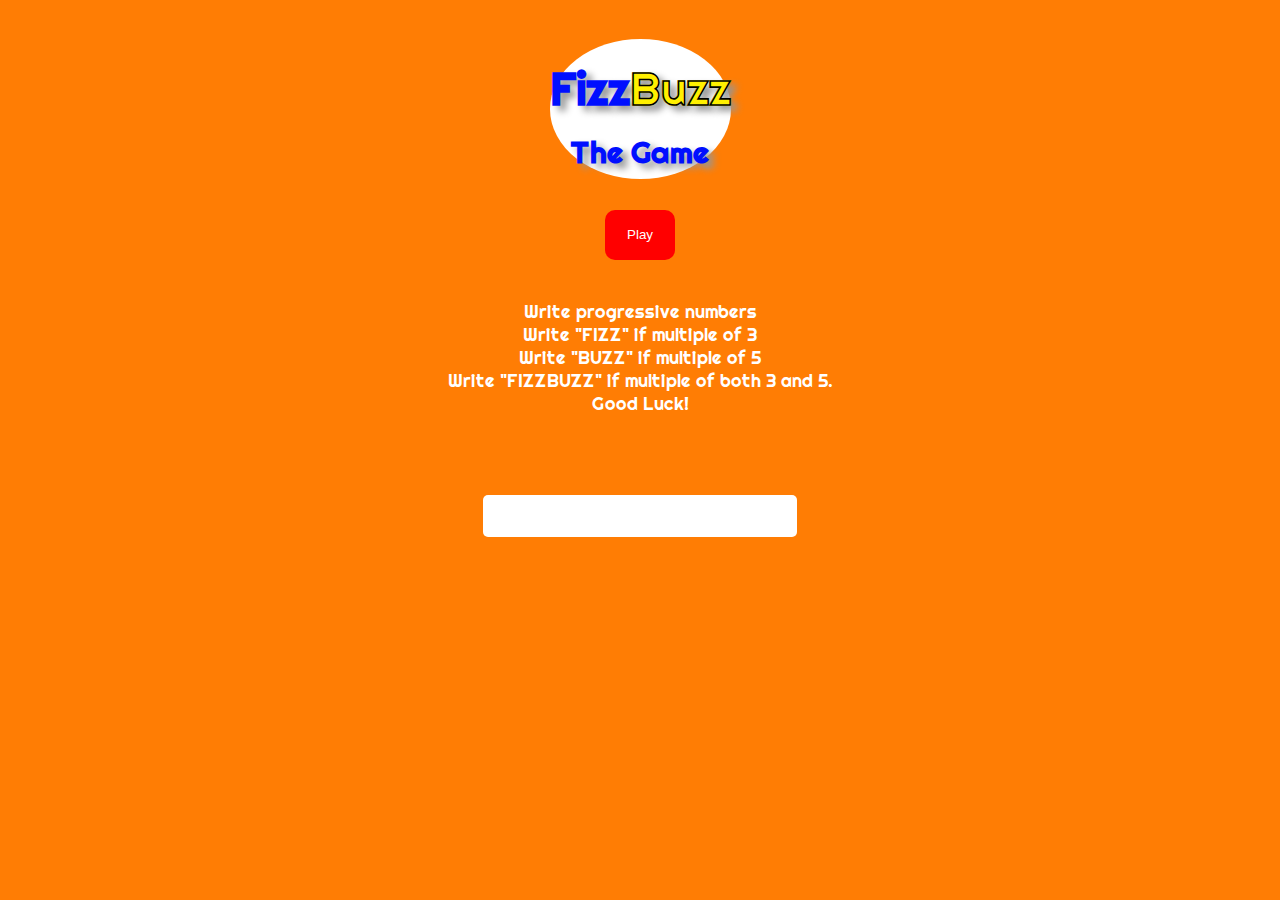
==== mainPage.html @ 7db7bc02 "[COMPLETED] Game Section (implemented logic, created ui)" ====
<!DOCTYPE html>
<html lang="en">
<head>
    <meta charset="UTF-8">
    <meta http-equiv="X-UA-Compatible" content="IE=edge">
    <meta name="viewport" content="width=device-width, initial-scale=1.0">
    <link rel="stylesheet" href="/main.css">
    <link rel="preconnect" href="https://fonts.gstatic.com">
    <link href="https://fonts.googleapis.com/css2?family=Righteous&display=swap" rel="stylesheet">
    <link href="https://fonts.googleapis.com/css2?family=Indie+Flower&family=Permanent+Marker&display=swap" rel="stylesheet">
    <title>FizzBuzz - The Game</title>
</head>
<body>
    <a href="/index.html" class="main__page__logo">
        <h1>Fizz<span>Buzz</span> <br> 
            <span id="subtitle">The Game</span>
        </h1>
    </a>  
        <button id="start__fizzbuzz">Play</button>
        <div class="instructions">Write progressive numbers <br>
            Write "FIZZ" if multiple of 3 <br>
            Write "BUZZ" if multiple of 5 <br>
            Write "FIZZBUZZ" if multiple of both 3 and 5. <br>
            Good Luck!
        </div>
        <div id="you__lose">You Lose!</div>
        <input type="text" id="insert__num" autocomplete="off" />
        <div id="print__section"></div>
        <a href="/mainPage.html">  
            <button id="try__again__btn">Try Again</button>
        </a>
        
        <script src="/main__page__script.js">  </script>
</body>
</html>
---- main.css ----
body {
    display: flex;
    flex-direction: column;
    align-items: center;
    background-color: #ff7d04;
}

/*HOMEPAGE*/
h1{
    background-color: white;
    
    height: 120px;
    border-radius: 50%;
    color: #000FFF;
    font-size: 46px;
    font-weight: bold;
    text-align: center;
    padding-top: 20px;    
    text-shadow: 6px 5px 7px rgba(150, 150, 150, 1);
    
    font-family: 'Righteous', cursive;
}
h1 span {
    color: #FFF000 ;
    font-weight: bolder;
    -webkit-text-stroke: 0.1px black; 
}
#subtitle {
    font-size: 30px;
    color: #000FFF;
    -webkit-text-stroke: initial;
}

/*input Name*/
.input__name {
    margin-top: 40px;
    min-width: 40%;
    text-align: center;
}
#insert__name {
    min-width: 60%;
    height: 40px;
    border-radius: 10px;
    border: none;
}

#confirm {
    height: 40px;
    min-width: 10%;
    border: none;
    border-radius: 10px;
    background-color: red;
    color: white;
}

/*select difficulty*/
#select__difficulty {
    min-width: 50%;
    display: flex;
    justify-content: space-between;
    margin-top: 40px;
    display: none;
}
#select__difficulty a {
    min-width: 29%;
    margin: 0px 10px;
    
}

.difficulty__button {
    height: 80px;
    min-width: 100%;
    border-radius: 10px;
    border: none;
    background-color: red;
    color: white;

}

#welcome__message {
    color: #000FFF;
    font-size: 18px;
    font-weight: 500;
    font-family: 'Righteous', cursive;
    text-align: center;
    margin-top: 30px;
    width: 40%;
    background-color: white;
    border-radius: 4px;
}

/*main page*/
.main__page__logo {
    text-decoration: none;
}
#print__section {
    min-width: 300px;
    height: fit-content;
    line-height: 40px;
    display: none;
    flex-direction: column;
    text-align: center;
    background-color: white;
    color: #000FFF;
    border-radius: 5px;
    border: solid 2px black;
    font-size: 16px;
    font-weight: bold;
    text-shadow: 4px 3px 5px rgba(150, 150, 150, 1);
    font-family: 'Righteous', cursive;
} 
#start__fizzbuzz {
    width: 70px;
    height: 50px;
    border-radius: 10px;
    border: none;
    background-color: red;
    color: white;
}
#start__fizzbuzz:hover {
    cursor: pointer;
}
#you__lose {
    display: none;
    font-size: 36px;
    width: 400px;
    height: 40px;
    background-color: white;
    border-radius: 5px;
    text-align: center;
    color: black;
    margin-bottom: 40px;
  }
  
  #try__again__btn {
    width: 150px;
    height: 50px;
    border-radius: 10px;
    border: none;
    background-color: red;
    color: white;
    display: none;
    margin-top: 40px;
    text-decoration: none;
  }
  #try__again__btn:hover {
      cursor: pointer;
  }

  #insert__num {
      margin-top: 40px;
      text-align: center;
      margin-bottom: 40px;
      height: 40px;
      font-size: 24px;
      border-radius: 5px;
      border: none;
      
      
  }

  .instructions {
      text-align: center;
      font-family: 'Righteous', cursive;
      font-size: 18px;
      color: white;
      margin-top: 40px;
      margin-bottom: 40px;
  }
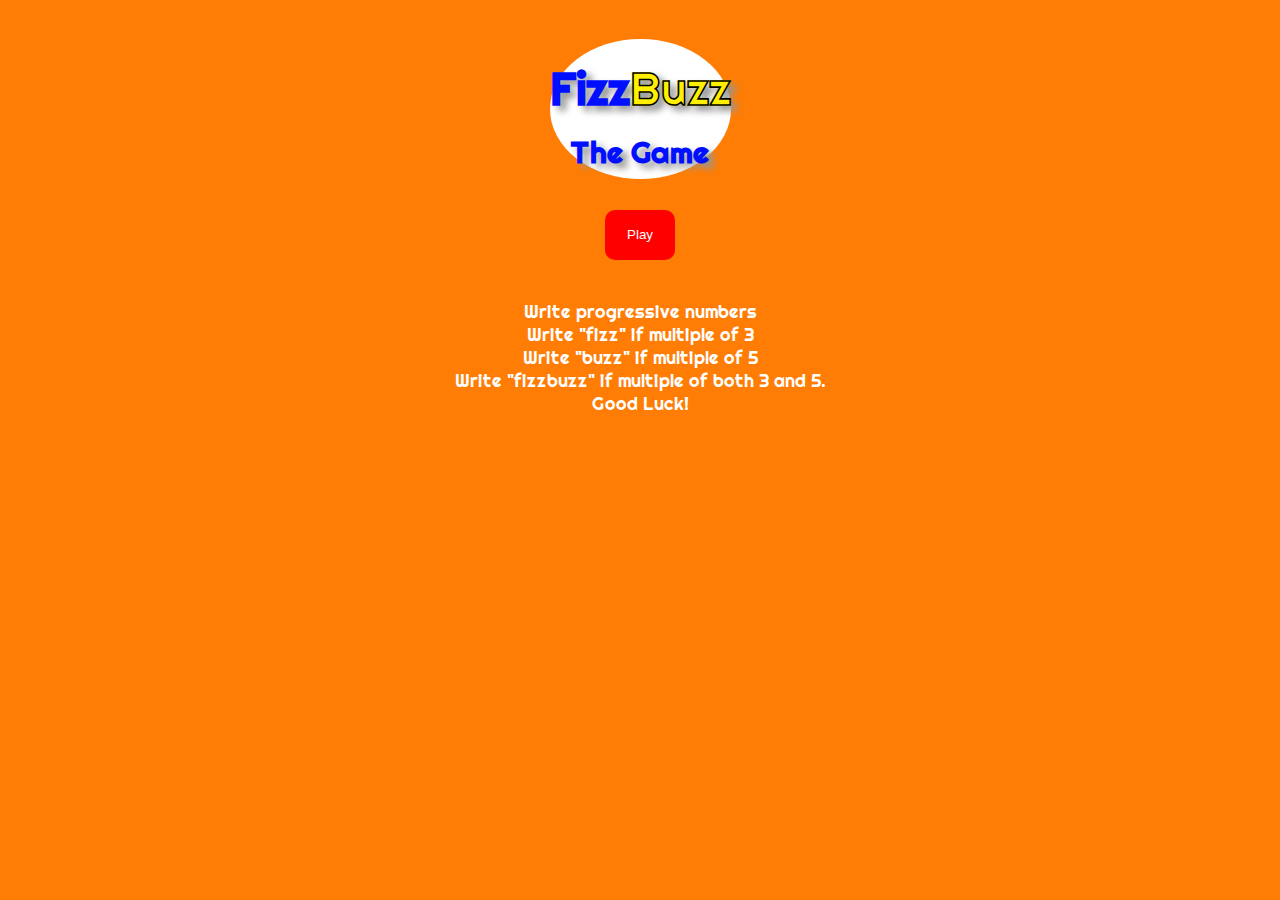
==== commit 612f3b34: "[FIX] Changed "Fizz", "Buzz", "FIzzbuzz capitalization to improve the expirience" ====
--- a/mainPage.html
+++ b/mainPage.html
@@ -18,18 +18,21 @@
     </a>  
         <button id="start__fizzbuzz">Play</button>
         <div class="instructions">Write progressive numbers <br>
-            Write "FIZZ" if multiple of 3 <br>
-            Write "BUZZ" if multiple of 5 <br>
-            Write "FIZZBUZZ" if multiple of both 3 and 5. <br>
+            Write "fizz" if multiple of 3 <br>
+            Write "buzz" if multiple of 5 <br>
+            Write "fizzbuzz" if multiple of both 3 and 5. <br>
             Good Luck!
         </div>
+        <div id="countdown"></div>
         <div id="you__lose">You Lose!</div>
         <input type="text" id="insert__num" autocomplete="off" />
         <div id="print__section"></div>
         <a href="/mainPage.html">  
             <button id="try__again__btn">Try Again</button>
         </a>
+
+        <button id="confirm__input"></button>
         
-        <script src="/main__page__script.js">  </script>
+        <script src="/JS/main__page__script.js">  </script>
 </body>
 </html>--- a/main.css
+++ b/main.css
@@ -130,6 +130,7 @@
     text-align: center;
     color: black;
     margin-bottom: 40px;
+    font-family: 'Righteous', cursive;
   }
   
   #try__again__btn {
@@ -155,6 +156,7 @@
       font-size: 24px;
       border-radius: 5px;
       border: none;
+      display: none;
       
       
   }
@@ -166,4 +168,14 @@
       color: white;
       margin-top: 40px;
       margin-bottom: 40px;
+  }
+
+  #confirm__input {
+      display: none;
+  }
+
+  #countdown {
+      font-size: 30px;
+      color: white;
+      font-family: 'Righteous', cursive;
   }